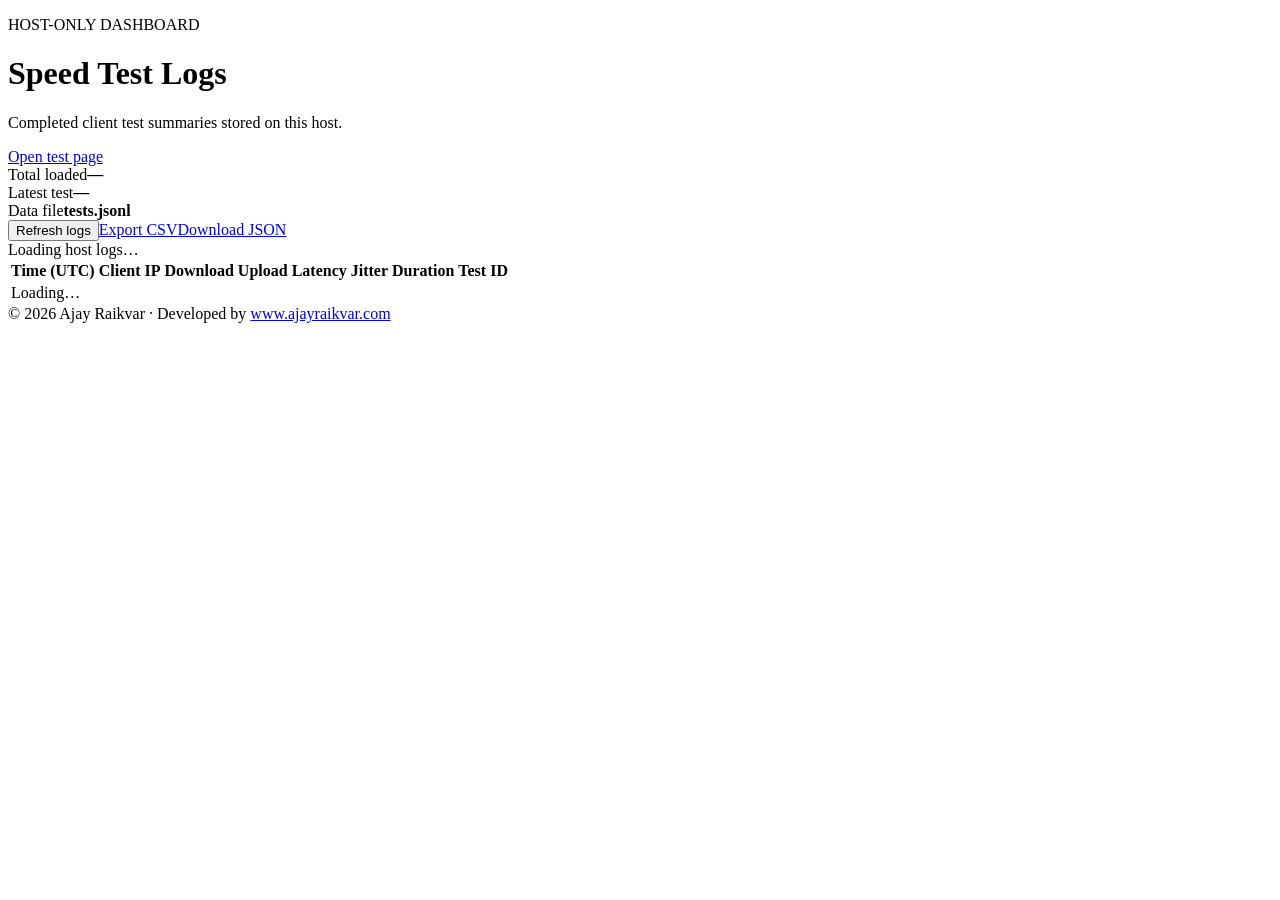
==== web/admin.html @ 94ad7055 "Publish Speed Test v1.0.0 source" ====
<!-- Copyright (C) 2026 Ajay Raikvar. SPDX-License-Identifier: AGPL-3.0-or-later. See ../LICENSE and ../NOTICE. -->
<!doctype html>
<html lang="en">
<head>
  <meta charset="utf-8">
  <meta name="viewport" content="width=device-width, initial-scale=1">
  <meta name="theme-color" content="#0b1220">
  <title>Speed Test — Host Logs</title>
  <link rel="stylesheet" href="/admin.css">
  <script src="/admin.js" defer></script>
</head>
<body>
  <main class="shell">
    <header><div><p class="eyebrow">HOST-ONLY DASHBOARD</p><h1>Speed Test <span>Logs</span></h1><p class="sub">Completed client test summaries stored on this host.</p></div><a href="/">Open test page</a></header>
    <section class="summary"><div><span>Total loaded</span><strong id="totalCount">—</strong></div><div><span>Latest test</span><strong id="latestTime">—</strong></div><div><span>Data file</span><strong>tests.jsonl</strong></div></section>
    <section class="toolbar"><button id="refreshButton">Refresh logs</button><a href="/api/admin/logs?format=csv">Export CSV</a><a href="/api/admin/logs?download=1">Download JSON</a></section>
    <div id="status" class="status">Loading host logs…</div>
    <div class="table-wrap"><table><thead><tr><th>Time (UTC)</th><th>Client IP</th><th>Download</th><th>Upload</th><th>Latency</th><th>Jitter</th><th>Duration</th><th>Test ID</th></tr></thead><tbody id="logRows"><tr><td colspan="8">Loading…</td></tr></tbody></table></div>
    <footer>© 2026 Ajay Raikvar · Developed by <a href="https://www.ajayraikvar.com">www.ajayraikvar.com</a></footer>
  </main>
</body>
</html>
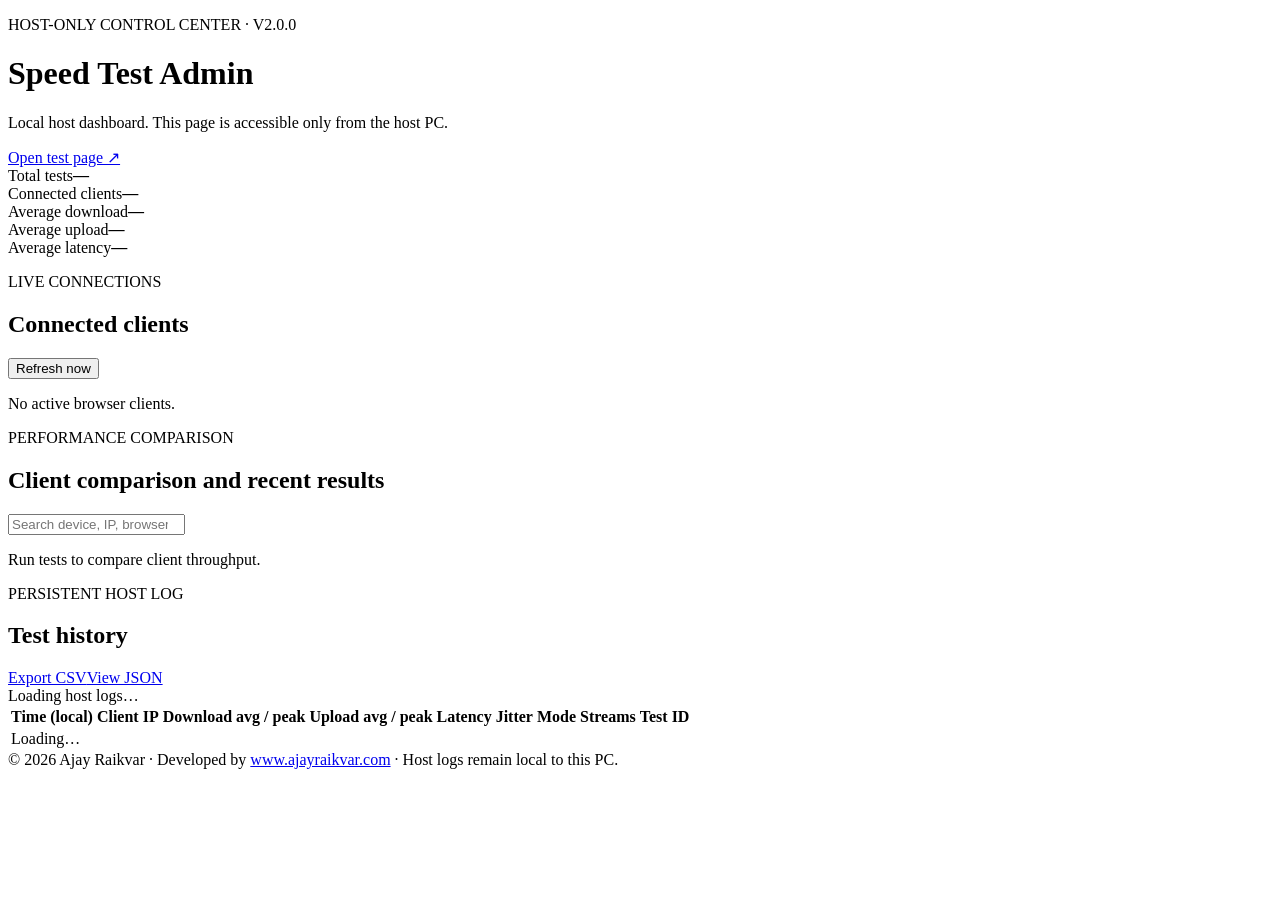
==== commit ae882404: "Publish Speed Test v2.0.0 source" ====
--- a/web/admin.html
+++ b/web/admin.html
@@ -1,22 +1,8 @@
 <!-- Copyright (C) 2026 Ajay Raikvar. SPDX-License-Identifier: AGPL-3.0-or-later. See ../LICENSE and ../NOTICE. -->
-<!doctype html>
-<html lang="en">
-<head>
-  <meta charset="utf-8">
-  <meta name="viewport" content="width=device-width, initial-scale=1">
-  <meta name="theme-color" content="#0b1220">
-  <title>Speed Test — Host Logs</title>
-  <link rel="stylesheet" href="/admin.css">
-  <script src="/admin.js" defer></script>
-</head>
-<body>
-  <main class="shell">
-    <header><div><p class="eyebrow">HOST-ONLY DASHBOARD</p><h1>Speed Test <span>Logs</span></h1><p class="sub">Completed client test summaries stored on this host.</p></div><a href="/">Open test page</a></header>
-    <section class="summary"><div><span>Total loaded</span><strong id="totalCount">—</strong></div><div><span>Latest test</span><strong id="latestTime">—</strong></div><div><span>Data file</span><strong>tests.jsonl</strong></div></section>
-    <section class="toolbar"><button id="refreshButton">Refresh logs</button><a href="/api/admin/logs?format=csv">Export CSV</a><a href="/api/admin/logs?download=1">Download JSON</a></section>
-    <div id="status" class="status">Loading host logs…</div>
-    <div class="table-wrap"><table><thead><tr><th>Time (UTC)</th><th>Client IP</th><th>Download</th><th>Upload</th><th>Latency</th><th>Jitter</th><th>Duration</th><th>Test ID</th></tr></thead><tbody id="logRows"><tr><td colspan="8">Loading…</td></tr></tbody></table></div>
-    <footer>© 2026 Ajay Raikvar · Developed by <a href="https://www.ajayraikvar.com">www.ajayraikvar.com</a></footer>
-  </main>
-</body>
-</html>
+<!doctype html><html lang="en"><head><meta charset="utf-8"><meta name="viewport" content="width=device-width,initial-scale=1"><meta name="theme-color" content="#0a1120"><title>Speed Test — Host Control Center</title><link rel="stylesheet" href="/admin.css"><script src="/admin.js" defer></script></head><body><main class="shell">
+<header><div><p class="eyebrow">HOST-ONLY CONTROL CENTER · V2.0.0</p><h1>Speed Test <span>Admin</span></h1><p class="sub">Local host dashboard. This page is accessible only from the host PC.</p></div><a class="back" href="/">Open test page ↗</a></header>
+<section class="kpis"><article><span>Total tests</span><strong id="totalTests">—</strong></article><article><span>Connected clients</span><strong id="activeClients">—</strong></article><article><span>Average download</span><strong id="averageDownload">—</strong></article><article><span>Average upload</span><strong id="averageUpload">—</strong></article><article><span>Average latency</span><strong id="averageLatency">—</strong></article></section>
+<section class="panel"><div class="panel-head"><div><p class="eyebrow">LIVE CONNECTIONS</p><h2>Connected clients <small id="clientLimit"></small></h2></div><button id="refreshButton">Refresh now</button></div><div id="clientGrid" class="client-grid"><p class="empty">No active browser clients.</p></div></section>
+<section class="panel"><div class="panel-head"><div><p class="eyebrow">PERFORMANCE COMPARISON</p><h2>Client comparison and recent results</h2></div><input id="searchBox" type="search" placeholder="Search device, IP, browser…" autocomplete="off"></div><div id="comparison" class="comparison"><p class="empty">Run tests to compare client throughput.</p></div></section>
+<section class="panel"><div class="panel-head"><div><p class="eyebrow">PERSISTENT HOST LOG</p><h2>Test history <small id="logCount"></small></h2></div><div class="actions"><a href="/api/admin/logs?format=csv">Export CSV</a><a href="/api/admin/logs">View JSON</a></div></div><div id="status" class="status">Loading host logs…</div><div class="table-wrap"><table><thead><tr><th>Time (local)</th><th>Client</th><th>IP</th><th>Download avg / peak</th><th>Upload avg / peak</th><th>Latency</th><th>Jitter</th><th>Mode</th><th>Streams</th><th>Test ID</th></tr></thead><tbody id="logRows"><tr><td colspan="10">Loading…</td></tr></tbody></table></div></section>
+<footer>© 2026 Ajay Raikvar · Developed by <a href="https://www.ajayraikvar.com">www.ajayraikvar.com</a> · Host logs remain local to this PC.</footer></main></body></html>
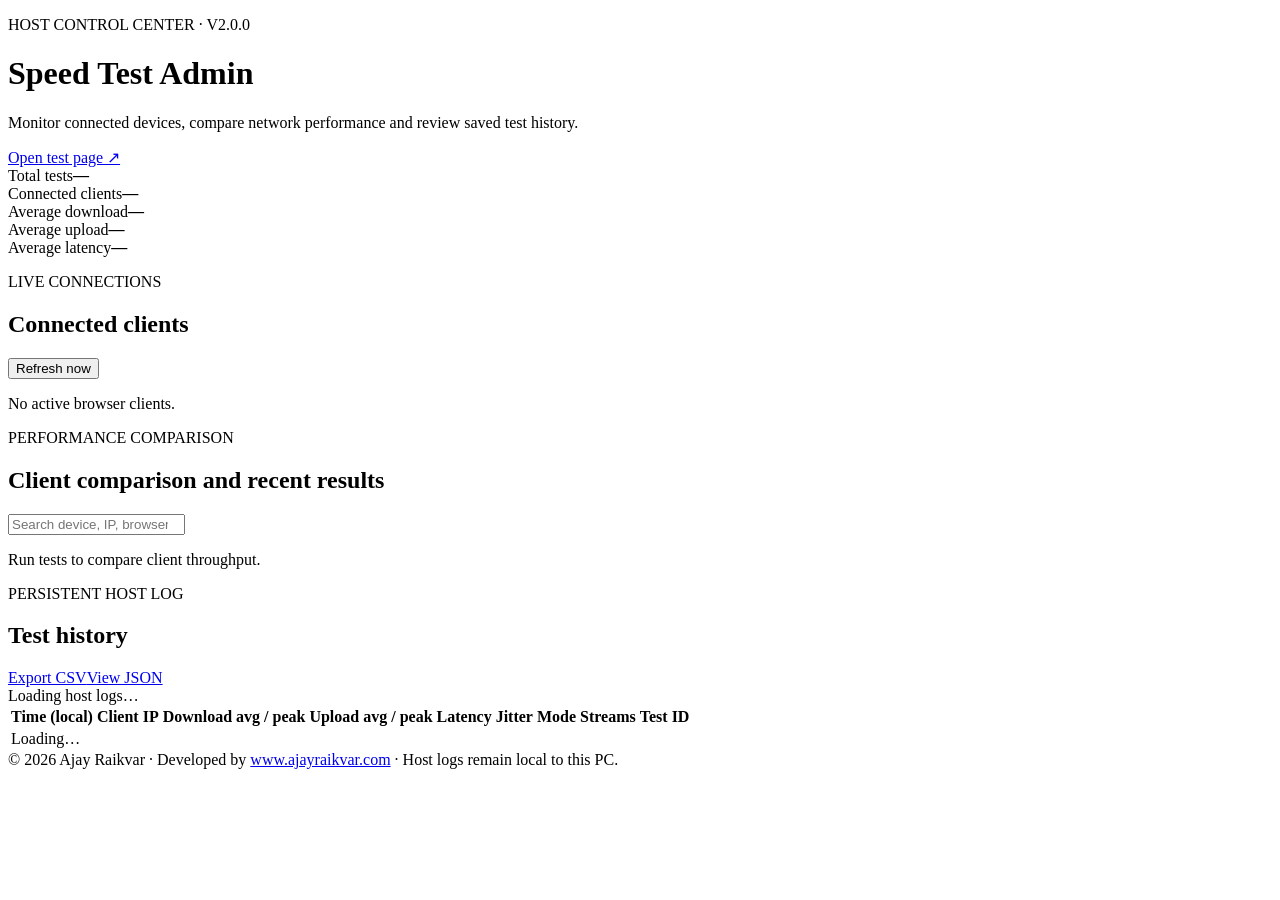
==== commit 09d58631: "Modernize Speed Test and host dashboard UI" ====
--- a/web/admin.html
+++ b/web/admin.html
@@ -1,6 +1,6 @@
 <!-- Copyright (C) 2026 Ajay Raikvar. SPDX-License-Identifier: AGPL-3.0-or-later. See ../LICENSE and ../NOTICE. -->
 <!doctype html><html lang="en"><head><meta charset="utf-8"><meta name="viewport" content="width=device-width,initial-scale=1"><meta name="theme-color" content="#0a1120"><title>Speed Test — Host Control Center</title><link rel="stylesheet" href="/admin.css"><script src="/admin.js" defer></script></head><body><main class="shell">
-<header><div><p class="eyebrow">HOST-ONLY CONTROL CENTER · V2.0.0</p><h1>Speed Test <span>Admin</span></h1><p class="sub">Local host dashboard. This page is accessible only from the host PC.</p></div><a class="back" href="/">Open test page ↗</a></header>
+<header><div><p class="eyebrow">HOST CONTROL CENTER · V2.0.0</p><h1>Speed Test <span>Admin</span></h1><p class="sub">Monitor connected devices, compare network performance and review saved test history.</p></div><a class="back" href="/">Open test page ↗</a></header>
 <section class="kpis"><article><span>Total tests</span><strong id="totalTests">—</strong></article><article><span>Connected clients</span><strong id="activeClients">—</strong></article><article><span>Average download</span><strong id="averageDownload">—</strong></article><article><span>Average upload</span><strong id="averageUpload">—</strong></article><article><span>Average latency</span><strong id="averageLatency">—</strong></article></section>
 <section class="panel"><div class="panel-head"><div><p class="eyebrow">LIVE CONNECTIONS</p><h2>Connected clients <small id="clientLimit"></small></h2></div><button id="refreshButton">Refresh now</button></div><div id="clientGrid" class="client-grid"><p class="empty">No active browser clients.</p></div></section>
 <section class="panel"><div class="panel-head"><div><p class="eyebrow">PERFORMANCE COMPARISON</p><h2>Client comparison and recent results</h2></div><input id="searchBox" type="search" placeholder="Search device, IP, browser…" autocomplete="off"></div><div id="comparison" class="comparison"><p class="empty">Run tests to compare client throughput.</p></div></section>
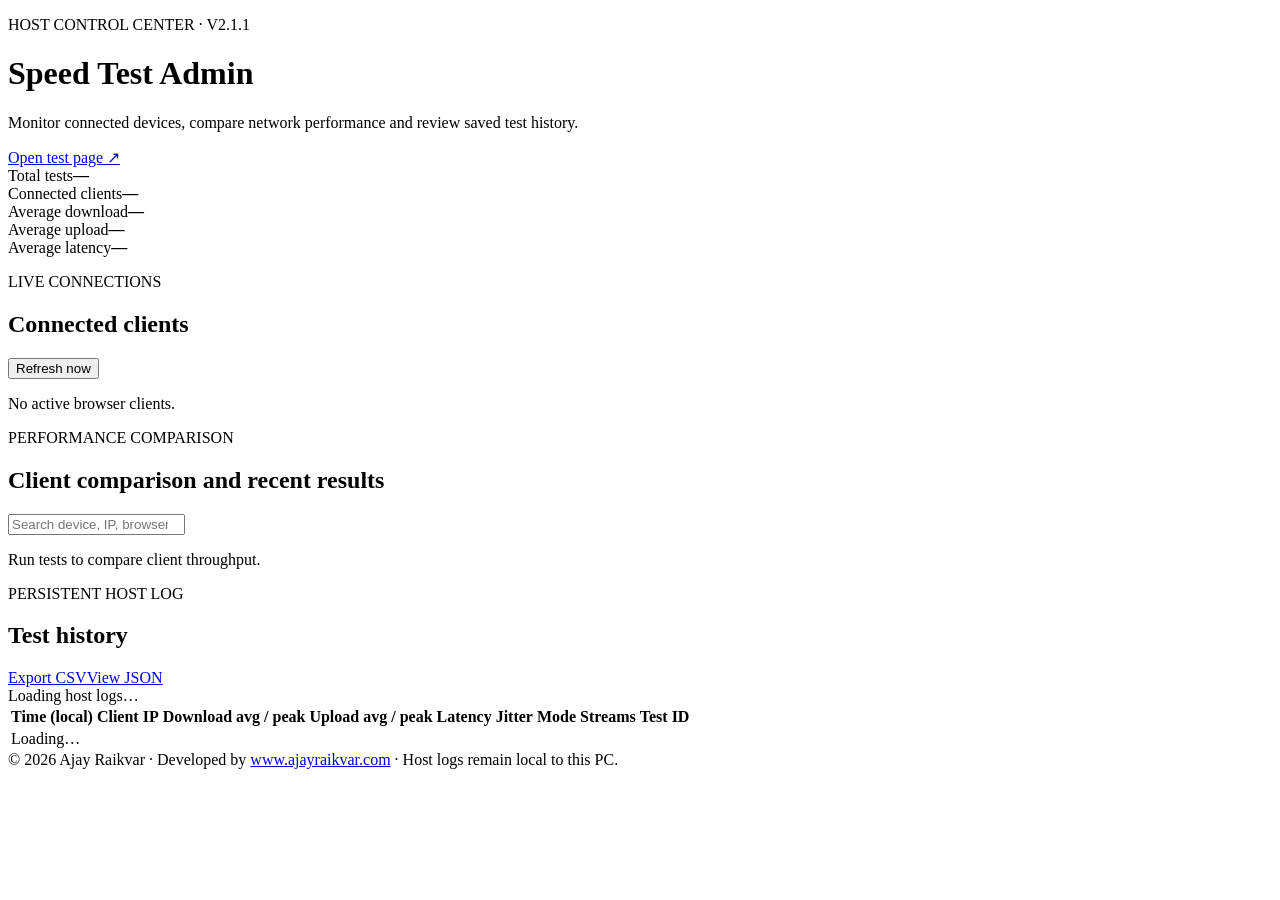
==== commit ad98358d: "Prepare Speed Test v2.1.1 usability update" ====
--- a/web/admin.html
+++ b/web/admin.html
@@ -1,6 +1,6 @@
 <!-- Copyright (C) 2026 Ajay Raikvar. SPDX-License-Identifier: AGPL-3.0-or-later. See ../LICENSE and ../NOTICE. -->
 <!doctype html><html lang="en"><head><meta charset="utf-8"><meta name="viewport" content="width=device-width,initial-scale=1"><meta name="theme-color" content="#0a1120"><title>Speed Test — Host Control Center</title><link rel="stylesheet" href="/admin.css"><script src="/admin.js" defer></script></head><body><main class="shell">
-<header><div><p class="eyebrow">HOST CONTROL CENTER · V2.0.0</p><h1>Speed Test <span>Admin</span></h1><p class="sub">Monitor connected devices, compare network performance and review saved test history.</p></div><a class="back" href="/">Open test page ↗</a></header>
+<header><div><p class="eyebrow">HOST CONTROL CENTER · V2.1.1</p><h1>Speed Test <span>Admin</span></h1><p class="sub">Monitor connected devices, compare network performance and review saved test history.</p></div><a class="back" href="/">Open test page ↗</a></header>
 <section class="kpis"><article><span>Total tests</span><strong id="totalTests">—</strong></article><article><span>Connected clients</span><strong id="activeClients">—</strong></article><article><span>Average download</span><strong id="averageDownload">—</strong></article><article><span>Average upload</span><strong id="averageUpload">—</strong></article><article><span>Average latency</span><strong id="averageLatency">—</strong></article></section>
 <section class="panel"><div class="panel-head"><div><p class="eyebrow">LIVE CONNECTIONS</p><h2>Connected clients <small id="clientLimit"></small></h2></div><button id="refreshButton">Refresh now</button></div><div id="clientGrid" class="client-grid"><p class="empty">No active browser clients.</p></div></section>
 <section class="panel"><div class="panel-head"><div><p class="eyebrow">PERFORMANCE COMPARISON</p><h2>Client comparison and recent results</h2></div><input id="searchBox" type="search" placeholder="Search device, IP, browser…" autocomplete="off"></div><div id="comparison" class="comparison"><p class="empty">Run tests to compare client throughput.</p></div></section>
